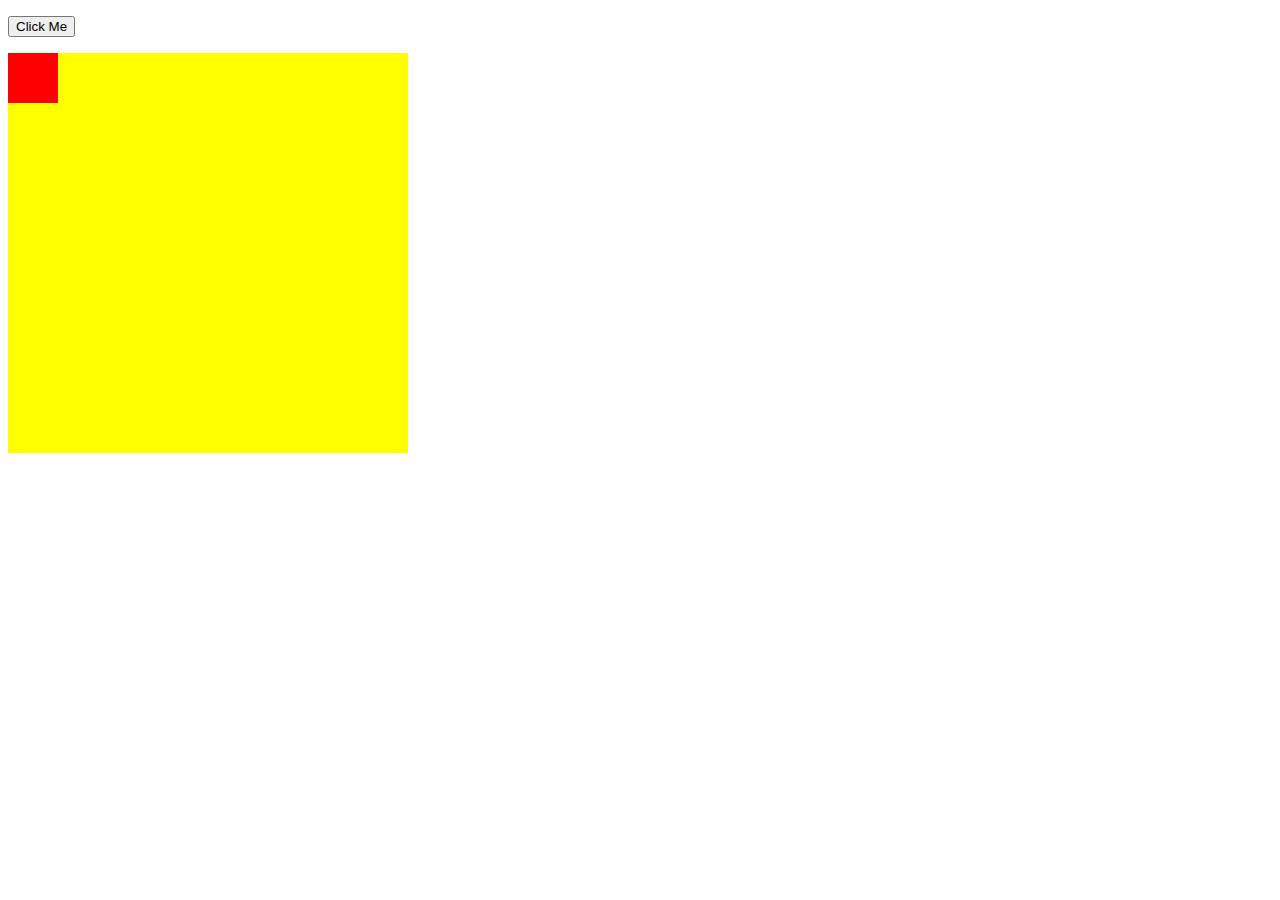
==== game2/index.html @ ce9b88b9 "DOM animation code using javascript." ====
<!DOCTYPE html>
<html>
<link rel="stylesheet" href="style.css">
<body>

<p><button onclick="myMove()">Click Me</button></p> 

<div id ="container">
  <div id ="animate"></div>
</div>


<script src="script.js"></script>

</body>
</html>
---- game2/style.css ----
#container {
    width: 400px;
    height: 400px;
    position: relative;
    background: yellow;
  }
  #animate {
    width: 50px;
    height: 50px;
    position: absolute;
    background-color: red;
  }
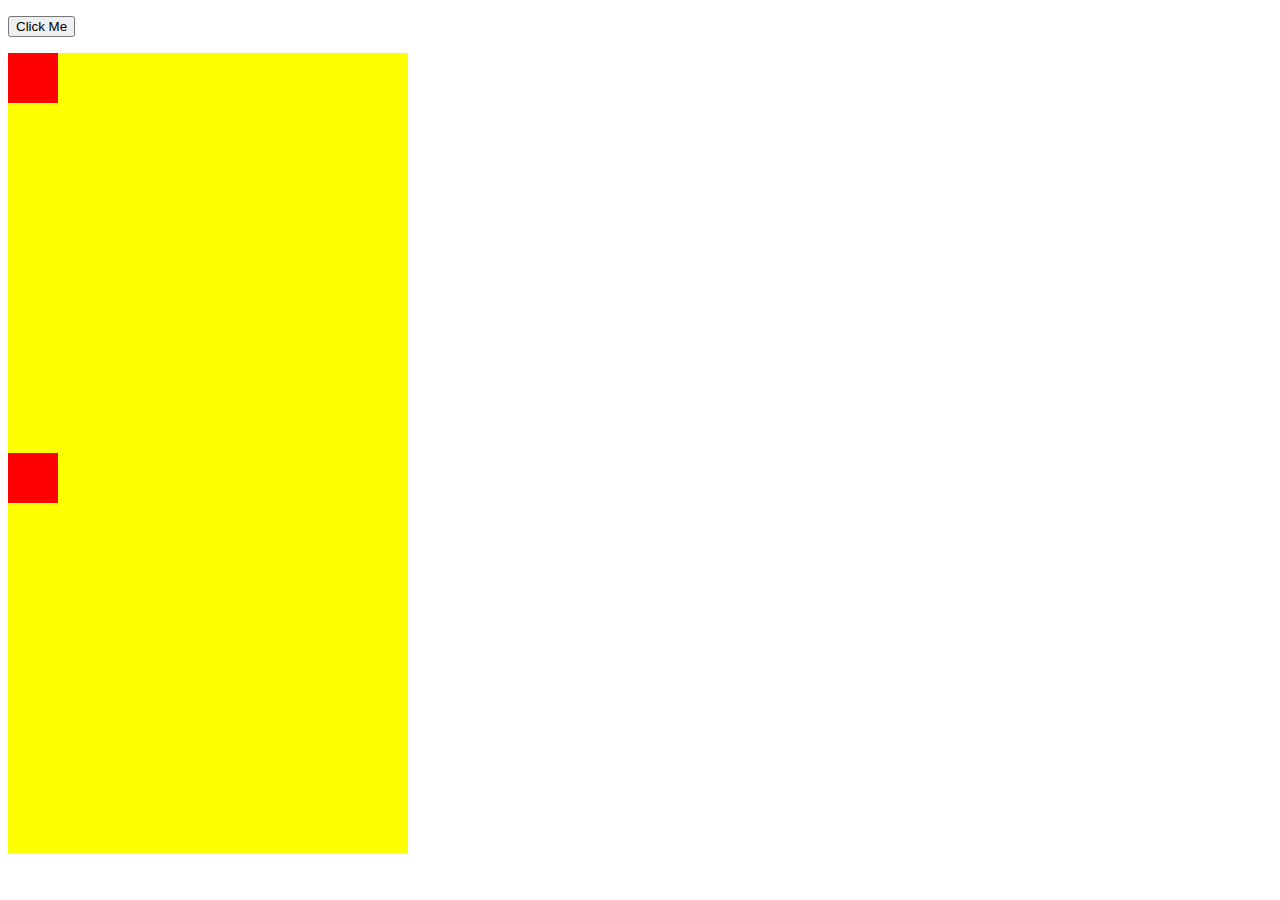
==== commit 5207ad61: "code updated" ====
--- a/game2/index.html
+++ b/game2/index.html
@@ -9,6 +9,10 @@
   <div id ="animate"></div>
 </div>
 
+<div id ="container">
+  <div id ="animate"></div>
+</div>
+
 
 <script src="script.js"></script>
 
--- a/game2/style.css
+++ b/game2/style.css
@@ -9,4 +9,16 @@
     height: 50px;
     position: absolute;
     background-color: red;
+  }
+  #container1 {
+    width: 400px;
+    height: 400px;
+    position: relative;
+    background: yellow;
+  }
+  #animate1 {
+    width: 50px;
+    height: 50px;
+    position: absolute;
+    background-color: red;
   }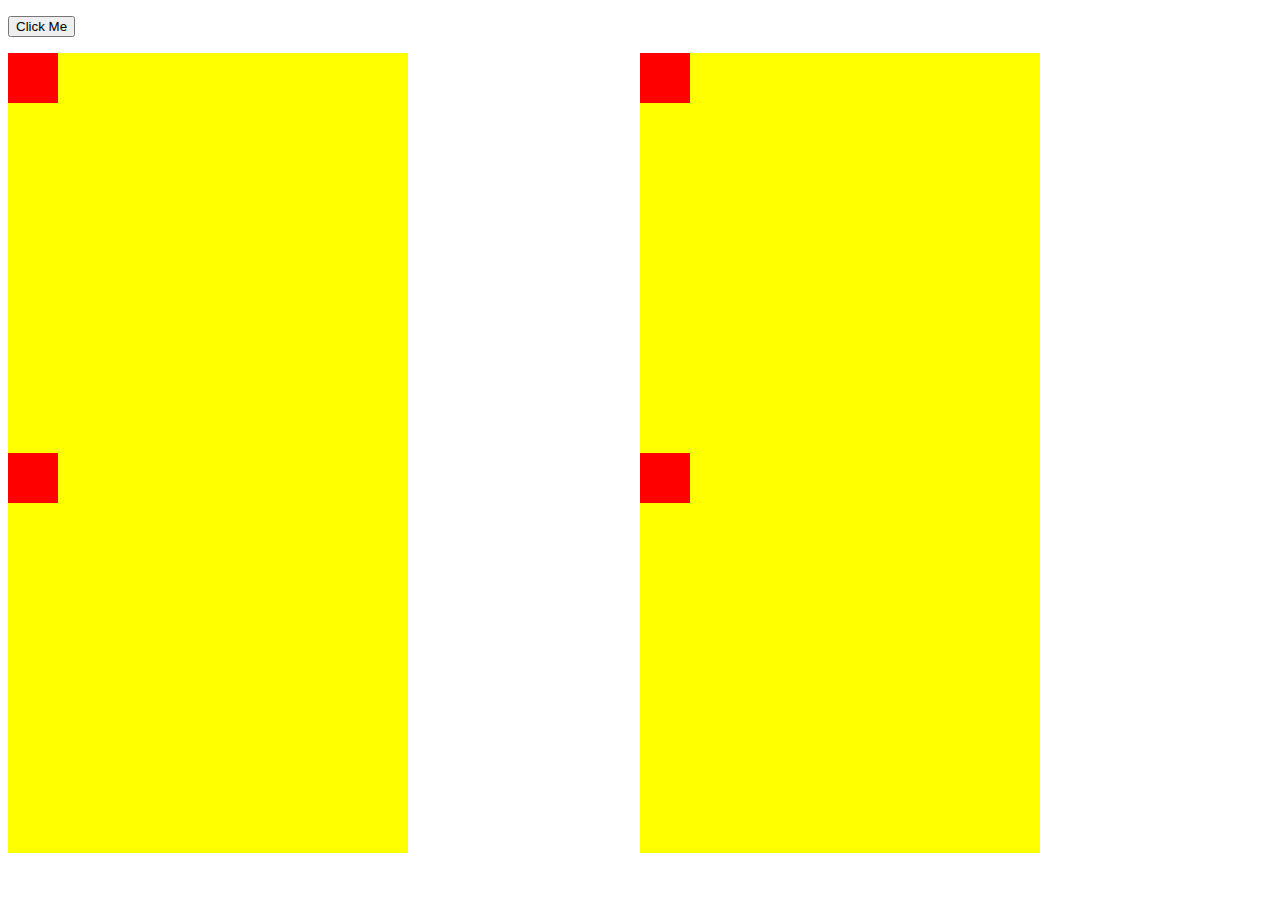
==== commit 67b9ab3e: "code updated for one click for four action" ====
--- a/game2/index.html
+++ b/game2/index.html
@@ -5,15 +5,25 @@
 
 <p><button onclick="myMove()">Click Me</button></p> 
 
+<div class="wrapper">
+  
 <div id ="container">
   <div id ="animate"></div>
 </div>
 
-<div id ="container">
-  <div id ="animate"></div>
+<div id ="container1">
+  <div id ="animate1"></div>
 </div>
 
+<div id ="container2">
+  <div id ="animate2"></div>
+</div>
 
+<div id ="container3">
+  <div id ="animate3"></div>
+</div>
+
+</div>
 <script src="script.js"></script>
 
 </body>
--- a/game2/style.css
+++ b/game2/style.css
@@ -1,3 +1,11 @@
+.wrapper {
+  display: grid;
+  grid-template-columns: repeat(2, 1fr);
+  grid-auto-rows: 400px;
+
+
+}
+
 #container {
     width: 400px;
     height: 400px;
@@ -21,4 +29,30 @@
     height: 50px;
     position: absolute;
     background-color: red;
+  }
+
+  #container2 {
+    width: 400px;
+    height: 400px;
+    position: relative;
+    background: yellow;
+  }
+  #animate2 {
+    width: 50px;
+    height: 50px;
+    position: absolute;
+    background-color: red;
+  }
+
+  #container3 {
+    width: 400px;
+    height: 400px;
+    position: relative;
+    background: yellow;
+  }
+  #animate3 {
+    width: 50px;
+    height: 50px;
+    position: absolute;
+    background-color: red;
   }